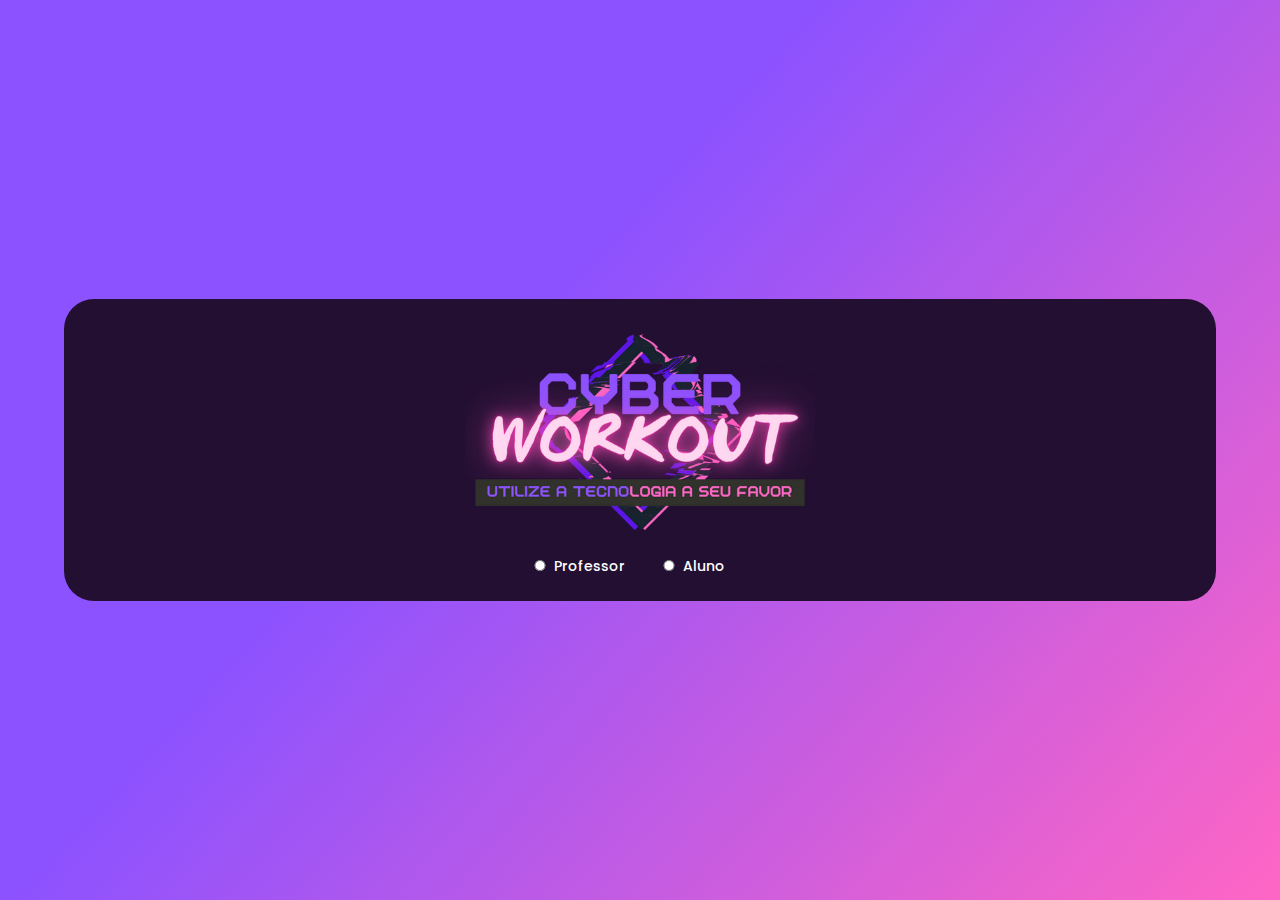
==== login.html @ 23295c39 "Tela de login versâo 1" ====
<!DOCTYPE html>
<html lang="en">
<head>
    <meta charset="UTF-8">
    <meta http-equiv="X-UA-Compatible" content="IE=edge">
    <meta name="viewport" content="width=device-width, initial-scale=1.0">
    <title>CyberWorkout</title>
    <link rel="stylesheet" href="assets/styles/resets.css">
    <link rel="preconnect" href="https://fonts.googleapis.com"><link rel="preconnect" href="https://fonts.gstatic.com" crossorigin><link href="https://fonts.googleapis.com/css2?family=Poppins:wght@300;400;500;700&display=swap" rel="stylesheet">
    <link rel="stylesheet" href="assets/styles/login.css">
</head>
<body>
    <main>
        <section class="principal">
            <img src="assets/images/logo cyberwoukout.png" class="logo" alt="logo">
            <div class="selecionar-conta">
                <input type="radio" id="tipo-cadastro-prof" value="0" name="tipo-cadastro" class="teste">
                <label for="tipo-cadastro-prof">Professor</label>

                <input type="radio" id="tipo-cadastro-aluno" value="0" name="tipo-cadastro">
                <label for="tipo-cadastro-aluno">Aluno</label>
            </div>

            <div class="area-login">
                <input type="email" placeholder="Email" id="email">
                <input type="password" placeholder="Senha" id="senha">
                <div class="recuperacao">
                    <p>Esqueceu a senha?</p> <b>Clique Aqui</b>
                </div>

                <button>
                    <span>Entrar</span>
                    <div class="top"></div>
                    <div class="left"></div>
                    <div class="bottom"></div>
                    <div class="right"></div>
                </button>

                <a href="">Crie uma conta!</a>

                <a href="">Termos de Uso</a>
            </div>
        </section>

        
    </main>

    <script src="assets/js/login.js"></script>
</body>
</html>
---- assets/styles/resets.css ----
/* http://meyerweb.com/eric/tools/css/reset/ 
   v2.0 | 20110126
   License: none (public domain)
*/

html, body, div, span, applet, object, iframe,
h1, h2, h3, h4, h5, h6, p, blockquote, pre,
a, abbr, acronym, address, big, cite, code,
del, dfn, em, img, ins, kbd, q, s, samp,
small, strike, strong, sub, sup, tt, var,
b, u, i, center,
dl, dt, dd, ol, ul, li,
fieldset, form, label, legend,
table, caption, tbody, tfoot, thead, tr, th, td,
article, aside, canvas, details, embed, 
figure, figcaption, footer, header, hgroup, 
menu, nav, output, ruby, section, summary,
time, mark, audio, video {
    margin: 0;
    padding: 0;
    border: 0;
    font-size: 100%;
    font: inherit;
    vertical-align: baseline;
}
/* HTML5 display-role reset for older browsers */
article, aside, details, figcaption, figure, 
footer, header, hgroup, menu, nav, section {
    display: block;
}
body {
    line-height: 1;
}
ol, ul {
    list-style: none;
}
blockquote, q {
    quotes: none;
}
blockquote:before, blockquote:after,
q:before, q:after {
    content: '';
    content: none;
}
table {
    border-collapse: collapse;
    border-spacing: 0;
}
---- assets/styles/login.css ----
:root{
    --cor-degrade: linear-gradient(132deg, #8c52ff 39%, #ff66c4 100%);
    --roxo-fundo: #8c52ff;;
    --roxo-escuro: #230F32;
    --branco: #FFFFFF;
    --rosa:#ff66c4;
    --fonte: 'Poppins';
}


*{
    box-sizing: border-box;
    font-family: var(--fonte);
    color: var(--branco);
    font-size: 14px;
    font-weight: 500;
}

main{
    width: 100vw;
    height: 100vh;
    background-color: var(--roxo-fundo);
    background-image: var(--cor-degrade);
    display: flex;
    align-items: center;
    justify-content: center;
}

.principal{
    display: flex;
    flex-direction: column;
    align-items: center;
    justify-content: center;
    gap: 20px;
    background-color: #230F32;
    width:90%;
    height: auto;
    padding: 2em;
    border-radius: 30px;
}

.logo{
    width: 350px;
}

.selecionar-conta > label{
    color: var(--branco);
    margin-right: 28px;
}

.selecionar-conta > input{
    width: 1em;
    height: 0.8em;
}

.area-login{
    display: none;
    flex-direction: column;
    justify-content: center;
    align-items: center;
    gap: 10px;
}

.area-login > a{
    text-decoration: none;
}

#email, #senha{
    background-color: transparent;
    border: 1px solid var(--branco);
    color: var(--branco);
    border-radius: 10px;
    padding: 0.3em;
    width: 100%;
    margin-bottom: 10px;
}

#email::placeholder{
    font-family: var(--fonte);
    font-size: 13px;
    font-weight: 400;
    color: var(--branco);
    background: url("../images/mail_black_24dp\ 1.svg") no-repeat;
    background-position: 0.4em;
    padding-left: 2.5em;
}

#email:focus, #senha:focus{
  outline: 10;
  outline-color: var(--rosa);
}

#senha::placeholder{
    font-family: var(--fonte);
    font-size: 13px;
    font-weight: 400;
    color: var(--branco);
    background: url("../images/senha\ icon.svg") no-repeat;
    background-size: 25px;
    background-position: 0.4em;
    padding-left: 2.5em;
}

.recuperacao{
    display: flex;
    justify-content: center;
    margin-top: 10px;
    gap: 3px;
}

.entrar{
    width: 500px;
}

button {
    padding: 0.1em 5em;
    background-color: var(--roxo-fundo);
    border: none;
    font-size: 18px;
    position: relative;
    /* overflow: hidden; */
    transition: 500ms;
  }
  
  button span {
    color: var(--branco);
    position: relative;
    transition: 500ms;
    transition-delay: 500ms;
    font-size: 14px;
    text-transform: uppercase;
    letter-spacing: 2px;
    font-weight: 600;
  }
  
  button:before {
    content: '';
    position: absolute;
    width: 0%;
    height: 0%;
    left: 50%;
    right: 50%;
    top: 50%;
    bottom: 50%;
    transition: 500ms;
    transition-delay: 500ms;
    background-color: var(--rosa);
    box-shadow: 0 0 10px var(--rosa),
     0 0 30px var(--rosa), 
     0 0 50px var(--rosa);
  }
  
  button div {
    transition: 500ms;
    position: absolute;
    background-color: var(--rosa);
    box-shadow: 0 0 15px var(--rosa), 0 0 30px var(--rosa), 0 0 50px var(--rosa);
  }
  
  button .top {
    width: 15px;
    height: 2px;
    top: 0;
    left: 0;
  }
  
  button .bottom {
    width: 15px;
    height: 2px;
    bottom: 0;
    right: 0;
  }
  
  button .left {
    width: 2px;
    height: 15px;
    top: 0;
    left: 0;
  }
  
  button .right {
    width: 2px;
    height: 15px;
    bottom: 0;
    right: 0;
  }
  
  button:hover {
    color: var(--roxo-fundo);
  }
  
  button:hover span {
    color: var(--roxo-fundo);
  }
  
  button:hover:before {
    width: 100%;
    height: 100%;
    top: 0;
    left: 0;
    right: 0;
    bottom: 0;
  }
  
  button:hover .top, 
  button:hover .bottom {
    width: 100%;
  }
  
  button:hover .left,
  button:hover .right {
    height: 100%;
  }
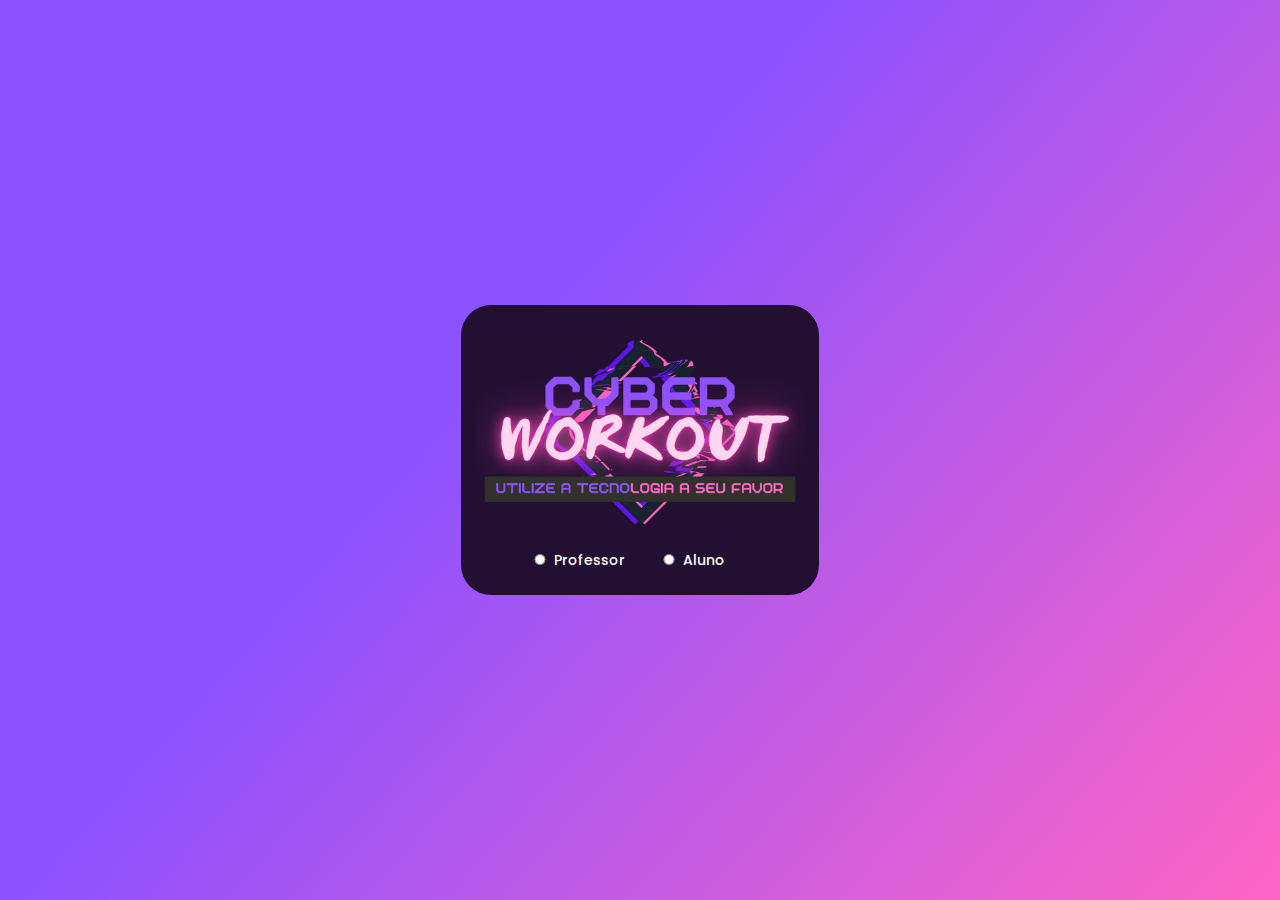
==== commit 6881ce65: "Modal de erro aplicado" ====
--- a/login.html
+++ b/login.html
@@ -1,5 +1,5 @@
 <!DOCTYPE html>
-<html lang="en">
+<html lang="pt-br">
 <head>
     <meta charset="UTF-8">
     <meta http-equiv="X-UA-Compatible" content="IE=edge">
@@ -28,7 +28,7 @@
                     <p>Esqueceu a senha?</p> <b>Clique Aqui</b>
                 </div>
 
-                <button>
+                <button class="btn-entrar">
                     <span>Entrar</span>
                     <div class="top"></div>
                     <div class="left"></div>
@@ -36,13 +36,19 @@
                     <div class="right"></div>
                 </button>
 
-                <a href="">Crie uma conta!</a>
+                <a href="" class="registrar">Crie uma conta!</a>
 
                 <a href="">Termos de Uso</a>
             </div>
+
+            <div class="modal">
+                <img class="erro" src="assets/images/aviso.png" alt="Imagem de erro de aviso">
+                <h2>Atenção!!</h2>
+                <h3>Email ou Senha inválidos! <br> Por favor verifique os campos</h3>
+                <input type="button" value="Tentar Novamente " class="btn-tn">
+            </div>
+
         </section>
-
-        
     </main>
 
     <script src="assets/js/login.js"></script>
--- a/assets/styles/login.css
+++ b/assets/styles/login.css
@@ -1,7 +1,9 @@
 :root{
     --cor-degrade: linear-gradient(132deg, #8c52ff 39%, #ff66c4 100%);
-    --roxo-fundo: #8c52ff;;
+    --roxo-fundo: #8c52ff;
+    --rosa-fundo: #430e33;
     --roxo-escuro: #230F32;
+    --rosa-escuro:#770449;
     --branco: #FFFFFF;
     --rosa:#ff66c4;
     --fonte: 'Poppins';
@@ -22,9 +24,19 @@
     background-color: var(--roxo-fundo);
     background-image: var(--cor-degrade);
     display: flex;
-    align-items: center;
-    justify-content: center;
-}
+    flex-direction: column;
+    align-items: center;
+    justify-content: center;
+}
+
+.esconder-secao{
+  display: none;
+}
+
+.logo{
+  width: 330px;
+}
+
 
 .principal{
     display: flex;
@@ -32,16 +44,13 @@
     align-items: center;
     justify-content: center;
     gap: 20px;
-    background-color: #230F32;
-    width:90%;
+    background-color: var(--roxo-escuro);
+    width:auto;
     height: auto;
-    padding: 2em;
+    padding: 2em 1em;
     border-radius: 30px;
 }
 
-.logo{
-    width: 350px;
-}
 
 .selecionar-conta > label{
     color: var(--branco);
@@ -210,4 +219,25 @@
   button:hover .left,
   button:hover .right {
     height: 100%;
+  }
+
+  /* MODAL DE ERRO */
+  .modal{
+    display: none;
+    flex-direction: column;
+    align-items: center;
+    text-align: center;
+    gap: 10px;
+  }
+
+  .erro{
+    width: 150px;
+  }
+
+  .btn-tn{
+    background-color: var(--roxo-fundo);
+    padding: 0.1em 1em;
+    border: none;
+    font-size: 14px;
+    border-radius: 10px;
   }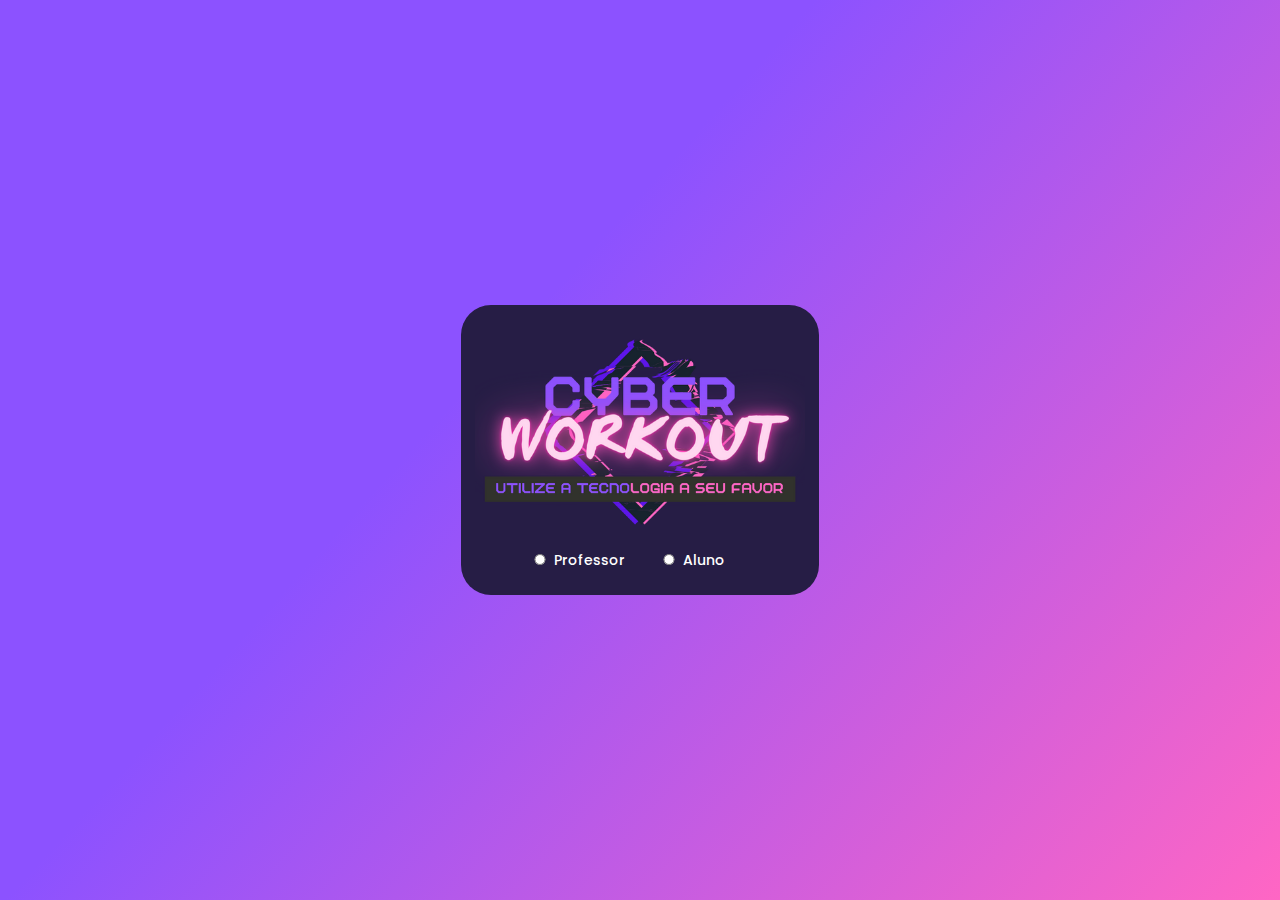
==== commit 12df358e: "fix: correção de bug na pasta do js da tela de logiin" ====
--- a/login.html
+++ b/login.html
@@ -6,6 +6,7 @@
     <meta name="viewport" content="width=device-width, initial-scale=1.0">
     <title>CyberWorkout</title>
     <link rel="stylesheet" href="assets/styles/resets.css">
+    <link rel="stylesheet" href="assets/styles/global.css">
     <link rel="preconnect" href="https://fonts.googleapis.com"><link rel="preconnect" href="https://fonts.gstatic.com" crossorigin><link href="https://fonts.googleapis.com/css2?family=Poppins:wght@300;400;500;700&display=swap" rel="stylesheet">
     <link rel="stylesheet" href="assets/styles/login.css">
 </head>
@@ -22,8 +23,8 @@
             </div>
 
             <div class="area-login">
-                <input type="email" placeholder="Email" id="email">
-                <input type="password" placeholder="Senha" id="senha">
+                <input type="email" placeholder="Email" class="email">
+                <input type="password" placeholder="Senha" class="senha">
                 <div class="recuperacao">
                     <p>Esqueceu a senha?</p> <b>Clique Aqui</b>
                 </div>
@@ -51,6 +52,6 @@
         </section>
     </main>
 
-    <script src="assets/js/login.js"></script>
+    <script src="assets/js/login/login.js"></script>
 </body>
 </html>--- a/assets/styles/global.css
+++ b/assets/styles/global.css
@@ -0,0 +1,43 @@
+:root{
+    --cor-degrade: linear-gradient(132deg, #8c52ff 39%, #ff66c4 100%);
+    --roxo-fundo: #8c52ff;
+    --rosa-fundo: #372963;;
+    --roxo-escuro: #261D45;
+    --rosa-escuro:#770449;
+    --branco: #FFFFFF;
+    --rosa:#ff66c4;
+    --cinza: #31322C;
+    --cinza-claro: #fcf7f7;
+    --fonte: 'Poppins';
+}
+
+
+*{
+    box-sizing: border-box;
+    font-family: var(--fonte);
+    color: var(--branco);
+    font-size: 14px;
+    font-weight: 500;
+}
+
+header{
+    width: 100%;
+    background-color: var(--rosa-fundo);
+    position: fixed;
+    bottom: 0;
+    width: 100%;
+    padding: 0.5em 0;
+    border-top: 1px solid;
+    border-color: var(--branco);
+}
+
+nav{
+    width: 100%;
+    display: flex;
+    justify-content: space-around;
+
+}
+
+a{
+    text-decoration: none;
+}
--- a/assets/styles/login.css
+++ b/assets/styles/login.css
@@ -1,22 +1,3 @@
-:root{
-    --cor-degrade: linear-gradient(132deg, #8c52ff 39%, #ff66c4 100%);
-    --roxo-fundo: #8c52ff;
-    --rosa-fundo: #430e33;
-    --roxo-escuro: #230F32;
-    --rosa-escuro:#770449;
-    --branco: #FFFFFF;
-    --rosa:#ff66c4;
-    --fonte: 'Poppins';
-}
-
-
-*{
-    box-sizing: border-box;
-    font-family: var(--fonte);
-    color: var(--branco);
-    font-size: 14px;
-    font-weight: 500;
-}
 
 main{
     width: 100vw;
@@ -74,7 +55,7 @@
     text-decoration: none;
 }
 
-#email, #senha{
+.email, .senha{
     background-color: transparent;
     border: 1px solid var(--branco);
     color: var(--branco);
@@ -84,7 +65,7 @@
     margin-bottom: 10px;
 }
 
-#email::placeholder{
+.email::placeholder{
     font-family: var(--fonte);
     font-size: 13px;
     font-weight: 400;
@@ -94,12 +75,17 @@
     padding-left: 2.5em;
 }
 
-#email:focus, #senha:focus{
+.email:focus, .senha:focus{
   outline: 10;
   outline-color: var(--rosa);
 }
 
-#senha::placeholder{
+.teste{
+  transition-duration: 1s;
+  border-color: red;
+}
+
+.senha::placeholder{
     font-family: var(--fonte);
     font-size: 13px;
     font-weight: 400;
